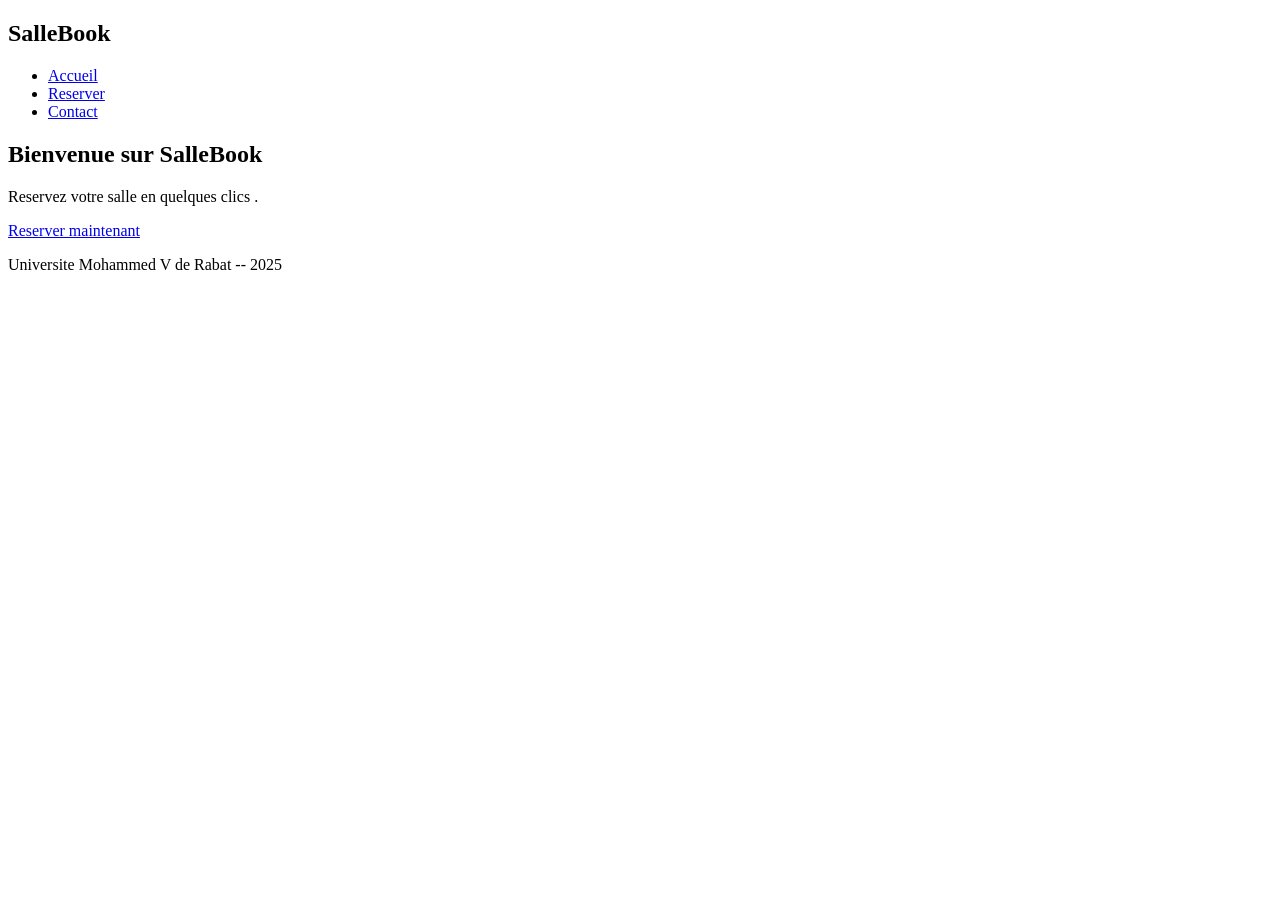
==== index.html @ a6a05bea "feat: initialisation projet SalleBook" ====
<!DOCTYPE html>
<html lang =" fr ">
<head>
<meta charset =" UTF -8">
<meta name =" viewport " content =" width = device - width ,
initial - scale =1.0">
<title > SalleBook -- Reservation de salles </title>
<link rel =" stylesheet " href =" css / style . css ">
</head>
<body>
<header>
<nav>
<h1> SalleBook </h1>
<ul>
<li> <a href =" index . html "> Accueil </a > </li>
<li> <a href =" reservation . html "> Reserver </a> </li>
<li> <a href =" contact . html "> Contact </a> </li>
</ul>
</nav>
</header>
<main>
<section class =" hero ">
<h2> Bienvenue sur SalleBook </h2>
<p> Reservez votre salle en quelques clics . </p >
<a href =" reservation . html " class =" btn - primary " >
Reserver maintenant
</a>
</section>
</main>
<footer>
<p> Universite Mohammed V de Rabat -- 2025 </p>
</footer>
</body>
</html>
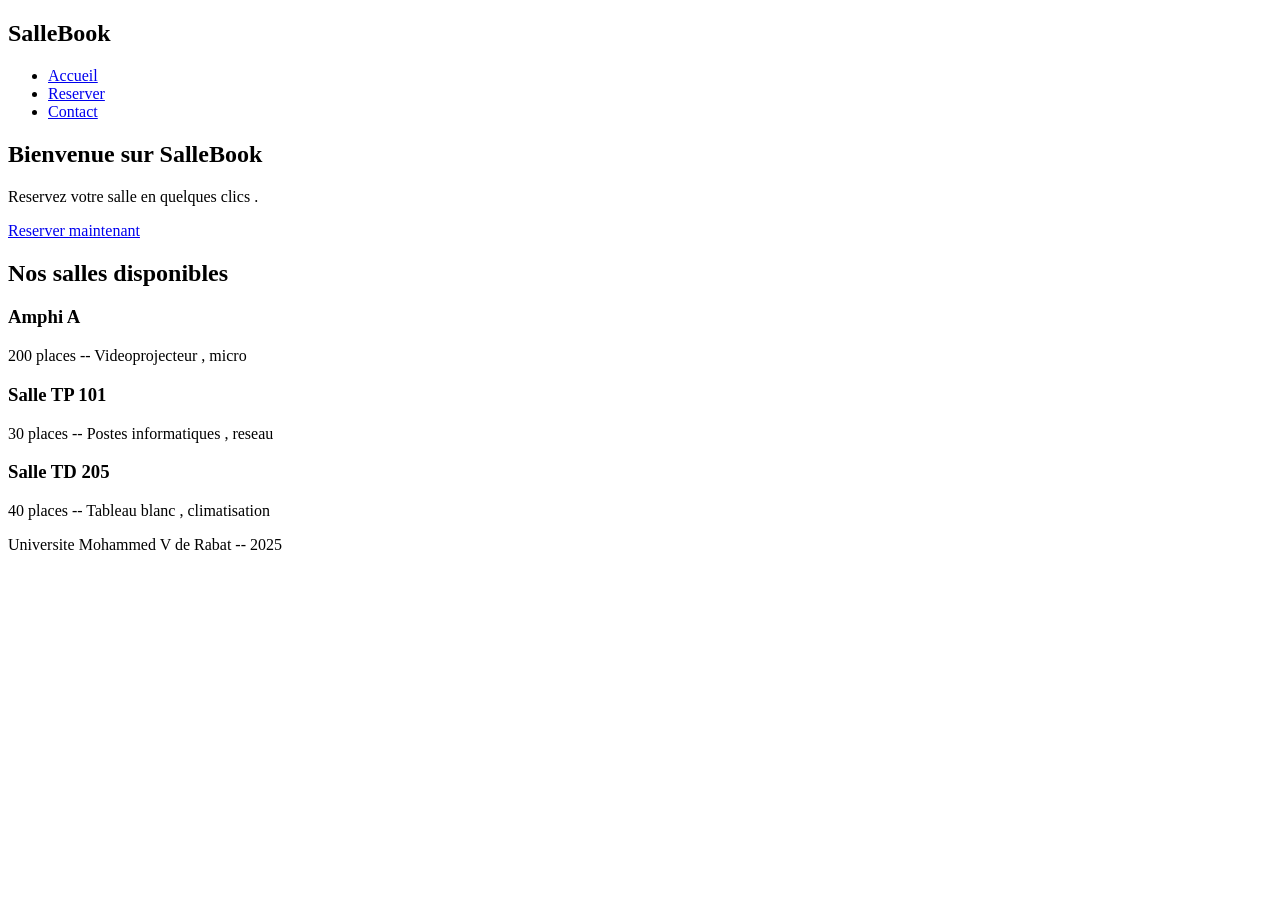
==== commit 4742de18: "feat ( html ) : ajout section liste des salles  disponibles" ====
--- a/index.html
+++ b/index.html
@@ -5,7 +5,7 @@
 <meta charset =" UTF -8">
 <meta name =" viewport " content =" width = device - width ,
 initial - scale =1.0">
-<title > SalleBook -- Reservation de salles </title>
+<title > SalleBook -- Reservez votre salle en ligne  </title>
 <link rel =" stylesheet " href =" css / style . css ">
 </head>
 <body>
@@ -28,6 +28,23 @@
 </a>
 </section>
 </main>
+<section class =" salles ">
+<h2 > Nos salles disponibles </h2>
+<div class =" cards ">
+<div class =" card ">
+<h3> Amphi A </h3>
+<p>200 places -- Videoprojecteur , micro </p>
+</div>
+<div class =" card ">
+<h3> Salle TP 101 </h3>
+<p>30 places -- Postes informatiques , reseau </p>
+</div>
+<div class =" card ">
+<h3> Salle TD 205 </h3>
+<p>40 places -- Tableau blanc , climatisation </p >
+</div>
+</div>
+</section>
 <footer>
 <p> Universite Mohammed V de Rabat -- 2025 </p>
 </footer>
